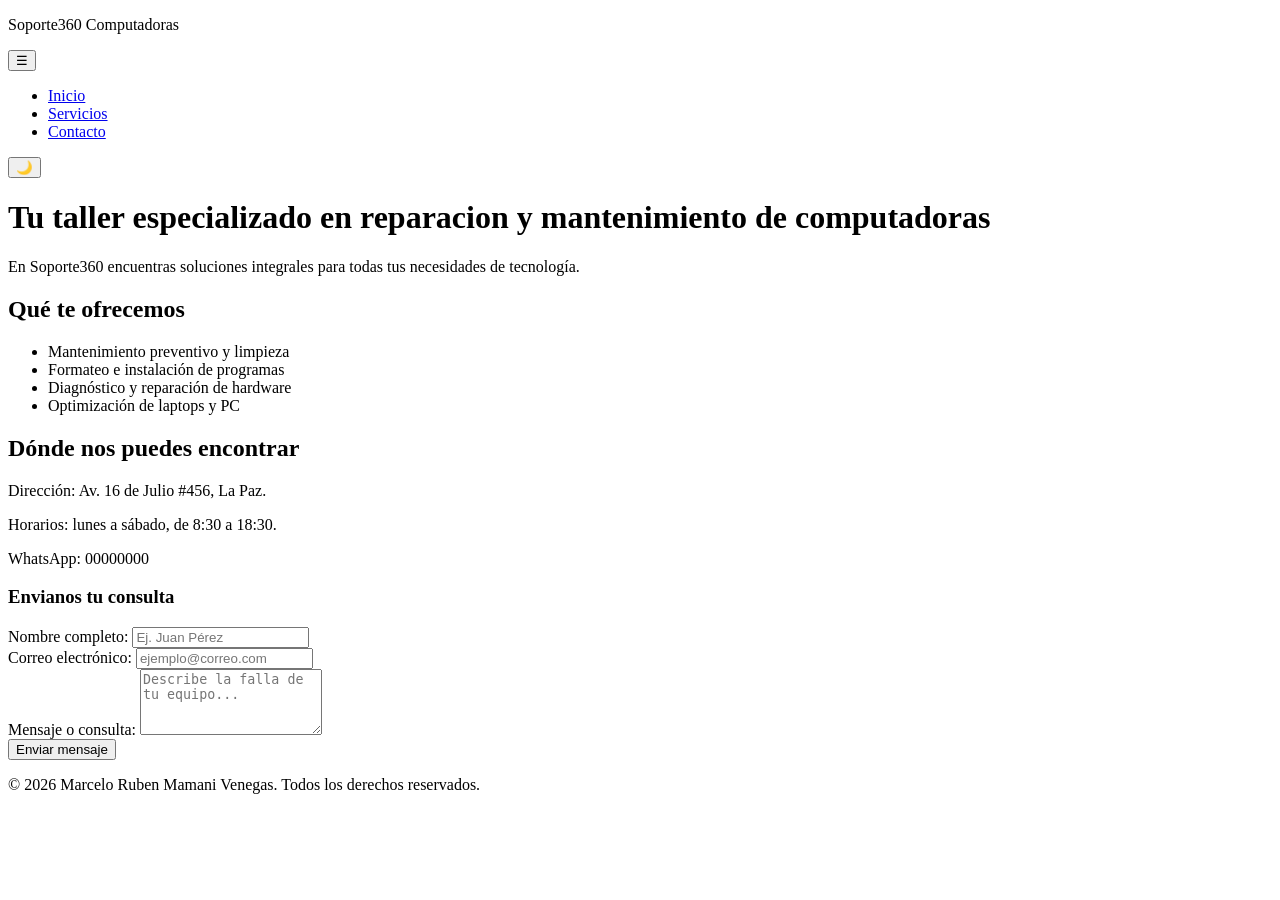
==== parcial1/index.html @ b4eb79d7 "Update index.html" ====
<!DOCTYPE html>
<html lang="es">
<head>
    <meta charset="UTF-8">
    <meta name="viewport" content="width=device-width, initial-scale=1.0">
    <title>Soporte360 - Taller de Computadoras</title>
    <link rel="stylesheet" href="style.css">
</head>
<body>

    <header>
        <p>Soporte360 Computadoras</p>
        <button class="hamburger" id="btn-hamburger" aria-label="Abrir menú">
            ☰
        </button>
        <nav id="nav-menu">
            <ul>
                <li><a href="#inicio" alt="Inicio">Inicio</a></li>
                <li><a href="#servicios" alt="Servicios">Servicios</a></li>
                <li><a href="#contacto" alt="Contacto">Contacto</a></li>
            </ul>
        </nav>
    </header>

    <main>
        <button id="btn-theme">🌙</button>
        <h1>Tu taller especializado en reparacion y mantenimiento de computadoras</h1>

        <p>En Soporte360 encuentras soluciones integrales para todas tus necesidades de tecnología.</p>

        <section id="servicios" class="tarjeta">
            <h2>Qué te ofrecemos</h2>
            <ul>
                <li>Mantenimiento preventivo y limpieza</li>
                <li>Formateo e instalación de programas</li>
                <li>Diagnóstico y reparación de hardware</li>
                <li>Optimización de laptops y PC</li>
            </ul>
        </section>

        <section id="contacto">
            <h2>Dónde nos puedes encontrar</h2>
            <p>Dirección: Av. 16 de Julio #456, La Paz.</p>
            <p>Horarios: lunes a sábado, de 8:30 a 18:30.</p>
            <p>WhatsApp: 00000000</p>

            <h3>Envianos tu consulta</h3>
            
            <form class="form-contacto">
                <div class="campo">
                    <label for="nombre">Nombre completo:</label>
                    <input type="text" id="nombre" name="nombre" placeholder="Ej. Juan Pérez" required>
                </div>

                <div class="campo">
                    <label for="correo">Correo electrónico:</label>
                    <input type="email" id="correo" name="correo" placeholder="ejemplo@correo.com" required>
                </div>

                <div class="campo">
                    <label for="mensaje">Mensaje o consulta:</label>
                    <textarea id="mensaje" name="mensaje" rows="4" placeholder="Describe la falla de tu equipo..." required></textarea>
                </div>

                <button type="submit">Enviar mensaje</button>
            </form>

        </section>

    </main>

    <footer>
        <p>&copy; 2026 Marcelo Ruben Mamani Venegas. Todos los derechos reservados.</p>
    </footer>

    <script src="script.js"></script>
</body>
</html>
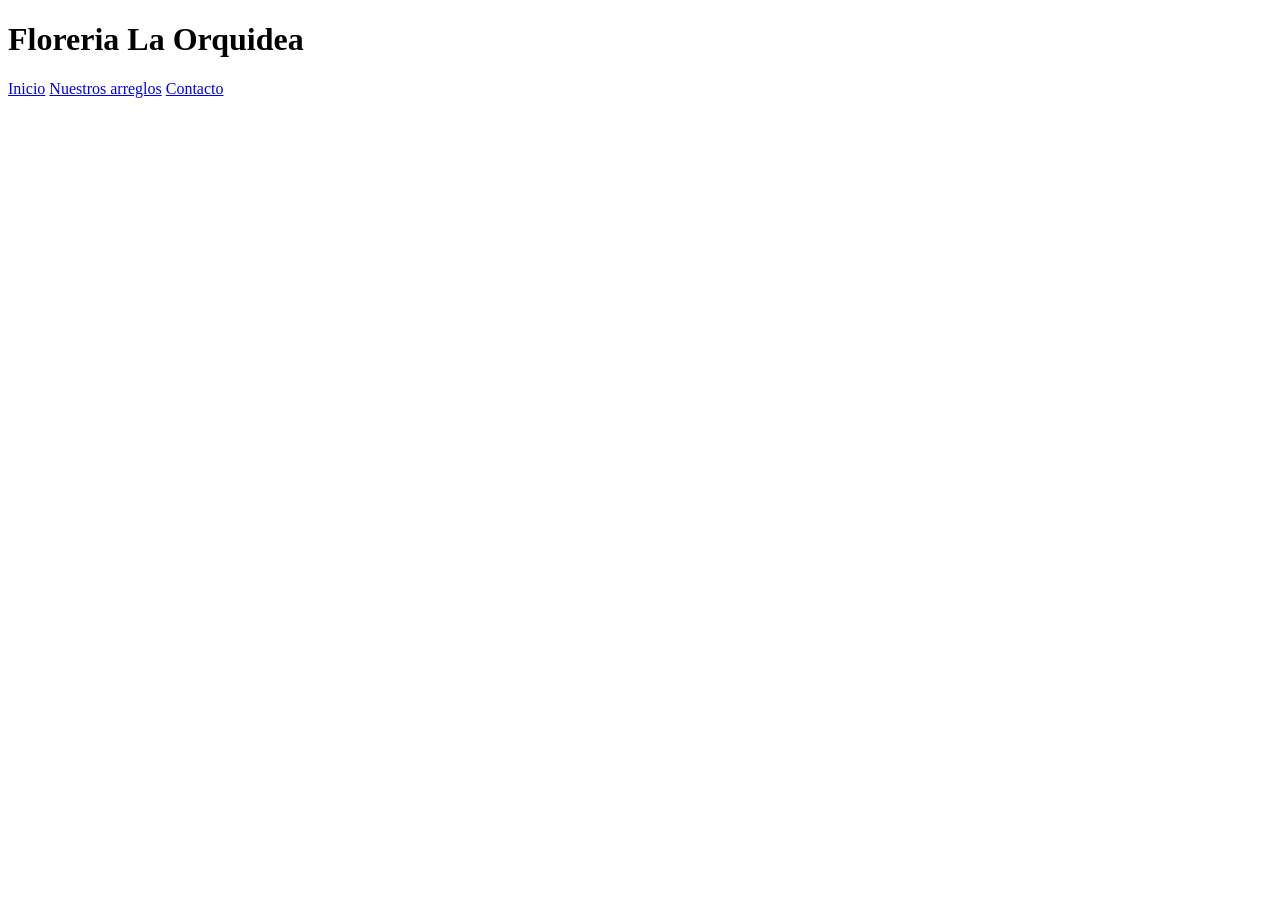
==== commit c284a4bb: "." ====
--- a/parcial1/index.html
+++ b/parcial1/index.html
@@ -3,76 +3,16 @@
 <head>
     <meta charset="UTF-8">
     <meta name="viewport" content="width=device-width, initial-scale=1.0">
-    <title>Soporte360 - Taller de Computadoras</title>
-    <link rel="stylesheet" href="style.css">
+    <title>Floreria La Orquidea</title>
+    <link rel="stylesheet" href="styles.css">
 </head>
 <body>
 
-    <header>
-        <p>Soporte360 Computadoras</p>
-        <button class="hamburger" id="btn-hamburger" aria-label="Abrir menú">
-            ☰
-        </button>
-        <nav id="nav-menu">
-            <ul>
-                <li><a href="#inicio" alt="Inicio">Inicio</a></li>
-                <li><a href="#servicios" alt="Servicios">Servicios</a></li>
-                <li><a href="#contacto" alt="Contacto">Contacto</a></li>
-            </ul>
+    <header id="inicio">
+        <h1>Floreria La Orquidea</h1>
+        <nav>
+            <a href="#inicio">Inicio</a>
+            <a href="#arreglos">Nuestros arreglos</a>
+            <a href="#contacto">Contacto</a>
         </nav>
-    </header>
-
-    <main>
-        <button id="btn-theme">🌙</button>
-        <h1>Tu taller especializado en reparacion y mantenimiento de computadoras</h1>
-
-        <p>En Soporte360 encuentras soluciones integrales para todas tus necesidades de tecnología.</p>
-
-        <section id="servicios" class="tarjeta">
-            <h2>Qué te ofrecemos</h2>
-            <ul>
-                <li>Mantenimiento preventivo y limpieza</li>
-                <li>Formateo e instalación de programas</li>
-                <li>Diagnóstico y reparación de hardware</li>
-                <li>Optimización de laptops y PC</li>
-            </ul>
-        </section>
-
-        <section id="contacto">
-            <h2>Dónde nos puedes encontrar</h2>
-            <p>Dirección: Av. 16 de Julio #456, La Paz.</p>
-            <p>Horarios: lunes a sábado, de 8:30 a 18:30.</p>
-            <p>WhatsApp: 00000000</p>
-
-            <h3>Envianos tu consulta</h3>
-            
-            <form class="form-contacto">
-                <div class="campo">
-                    <label for="nombre">Nombre completo:</label>
-                    <input type="text" id="nombre" name="nombre" placeholder="Ej. Juan Pérez" required>
-                </div>
-
-                <div class="campo">
-                    <label for="correo">Correo electrónico:</label>
-                    <input type="email" id="correo" name="correo" placeholder="ejemplo@correo.com" required>
-                </div>
-
-                <div class="campo">
-                    <label for="mensaje">Mensaje o consulta:</label>
-                    <textarea id="mensaje" name="mensaje" rows="4" placeholder="Describe la falla de tu equipo..." required></textarea>
-                </div>
-
-                <button type="submit">Enviar mensaje</button>
-            </form>
-
-        </section>
-
-    </main>
-
-    <footer>
-        <p>&copy; 2026 Marcelo Ruben Mamani Venegas. Todos los derechos reservados.</p>
-    </footer>
-
-    <script src="script.js"></script>
-</body>
-</html>+    </header>
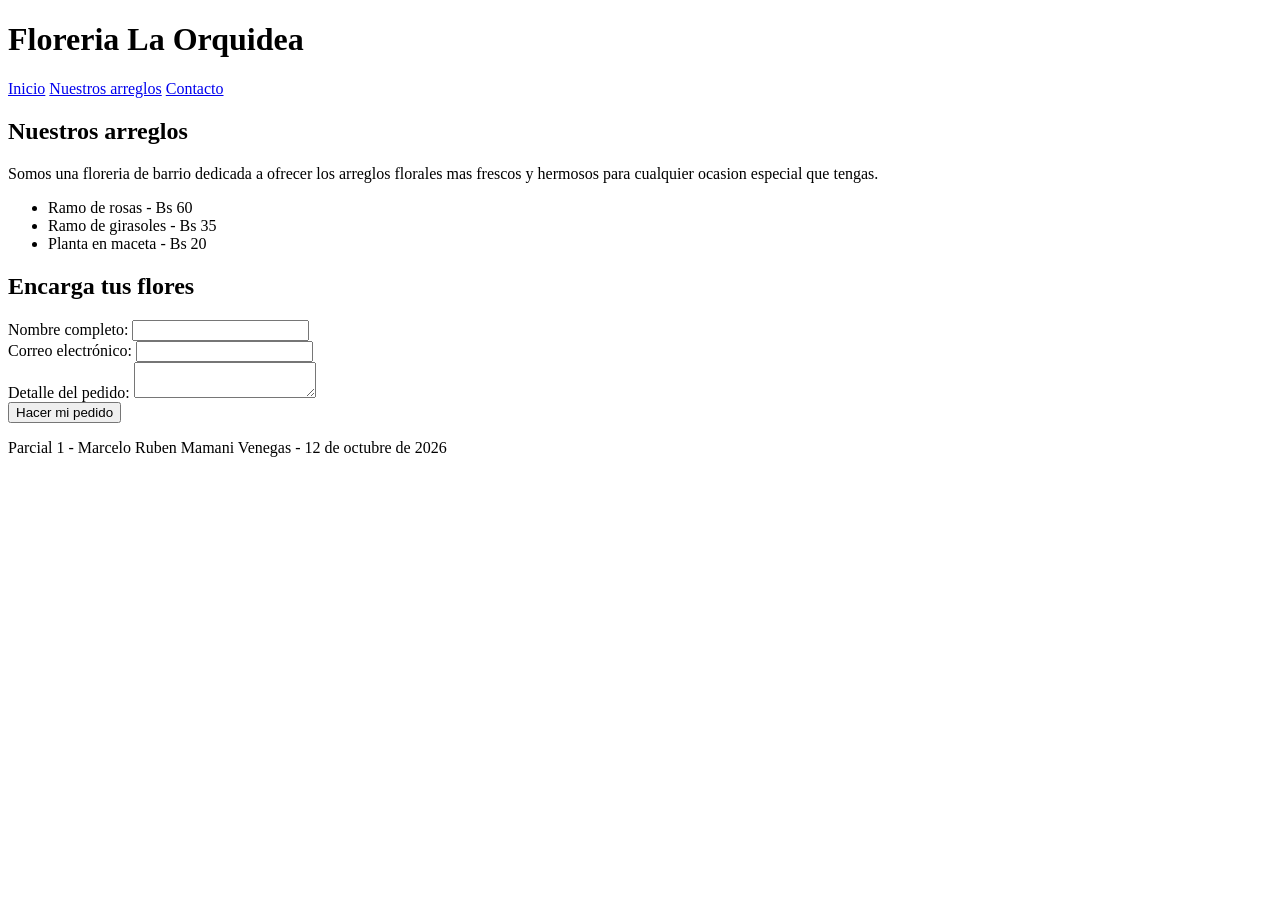
==== commit 32e6ceb4: "Update index.html" ====
--- a/parcial1/index.html
+++ b/parcial1/index.html
@@ -15,4 +15,46 @@
             <a href="#arreglos">Nuestros arreglos</a>
             <a href="#contacto">Contacto</a>
         </nav>
-    </header>+    </header>
+
+    <main>
+        <section id="arreglos">
+            <h2>Nuestros arreglos</h2>
+            <p>Somos una floreria de barrio dedicada a ofrecer los arreglos florales mas frescos y hermosos para cualquier ocasion especial que tengas.</p>
+            <ul>
+                <li>Ramo de rosas - Bs 60</li>
+                <li>Ramo de girasoles - Bs 35</li>
+                <li>Planta en maceta - Bs 20</li>
+            </ul>
+        </section>
+
+        <section id="contacto">
+            <h2>Encarga tus flores</h2>
+            <form>
+                <div>
+                    <label for="nombre">Nombre completo:</label>
+                    <input type="text" id="nombre" required>
+                </div>
+
+                <div>
+                    <label for="correo">Correo electrónico:</label>
+                    <input type="email" id="correo" required>
+                </div>
+
+                <div>
+                    <label for="detalle">Detalle del pedido:</label>
+                    <textarea id="detalle"></textarea>
+                </div>
+            </form>
+
+            <button type="button" id="btn-confirmar">Hacer mi pedido</button>
+            <p id="mensaje" class="oculto"></p>
+        </section>
+    </main>
+    <footer>
+        <p>Parcial 1 - Marcelo Ruben Mamani Venegas - 12 de octubre de 2026</p>
+    </footer>
+
+    <script src="script.js"></script>
+</body>
+</html>
